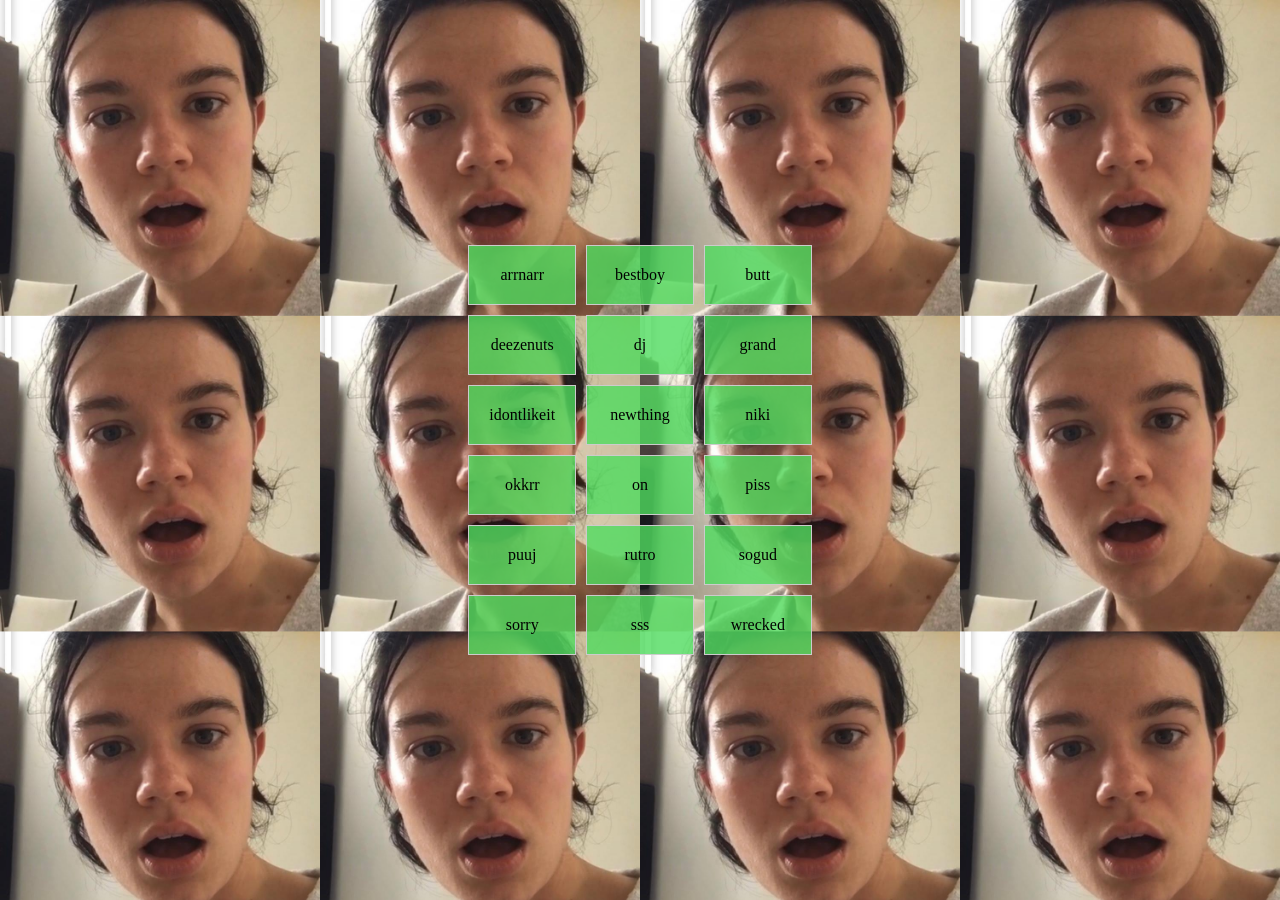
==== index.html @ 39449a15 "Rename Soundboard.html to index.html" ====
<!DOCTYPE html>
<html lang="en">
<head>
  <meta charset="UTF-8">
  <meta name="viewport" content="width=device-width, initial-scale=1.0">
  <title>Baarn Babez Soundboard</title>
  <link rel="stylesheet" href="styles.css">
</head>
<body>
  <div class="soundboard">
    <!-- Sound tiles will be added here -->
  </div>
  <script src="script.js"></script>
</body>
</html>
---- styles.css ----
body {
  display: flex;
  justify-content: center;
  align-items: center;
  height: 100vh;
  margin: 0;
  background-image: url('bg.jpeg'); /* Set the path to your background image */
  background-repeat: repeat;
  background-size: 25%;
}

.soundboard {
  display: grid;
  grid-template-columns: repeat(3, 1fr); /* Adjust as needed */
  gap: 10px;
  max-width: 600px;
}

.tile {
  display: flex;
  justify-content: center;
  align-items: center;
  background-color: rgba(81, 221, 95, 0.8); /* Add transparency to the tiles */
  border: 1px solid #ccc;
  padding: 20px;
  cursor: pointer;
}
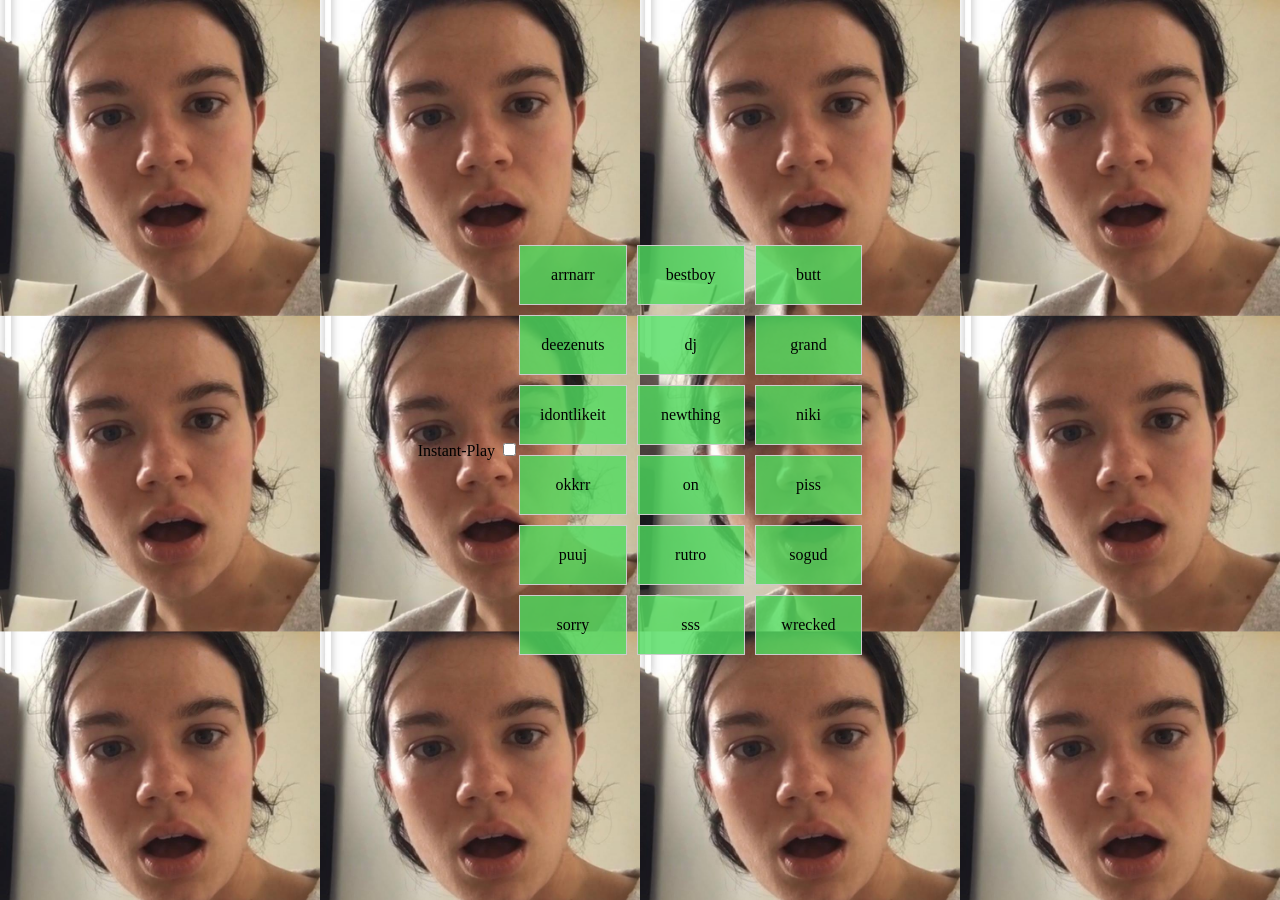
==== commit 2be4e366: "Update index.html" ====
--- a/index.html
+++ b/index.html
@@ -3,10 +3,14 @@
 <head>
   <meta charset="UTF-8">
   <meta name="viewport" content="width=device-width, initial-scale=1.0">
-  <title>Baarn Babez Soundboard</title>
+  <title>Menlo Coaching Soundboard</title>
   <link rel="stylesheet" href="styles.css">
 </head>
 <body>
+  <div class="toggle-container">
+    <label for="toggle">Instant-Play</label>
+    <input type="checkbox" id="toggle">
+  </div>
   <div class="soundboard">
     <!-- Sound tiles will be added here -->
   </div>
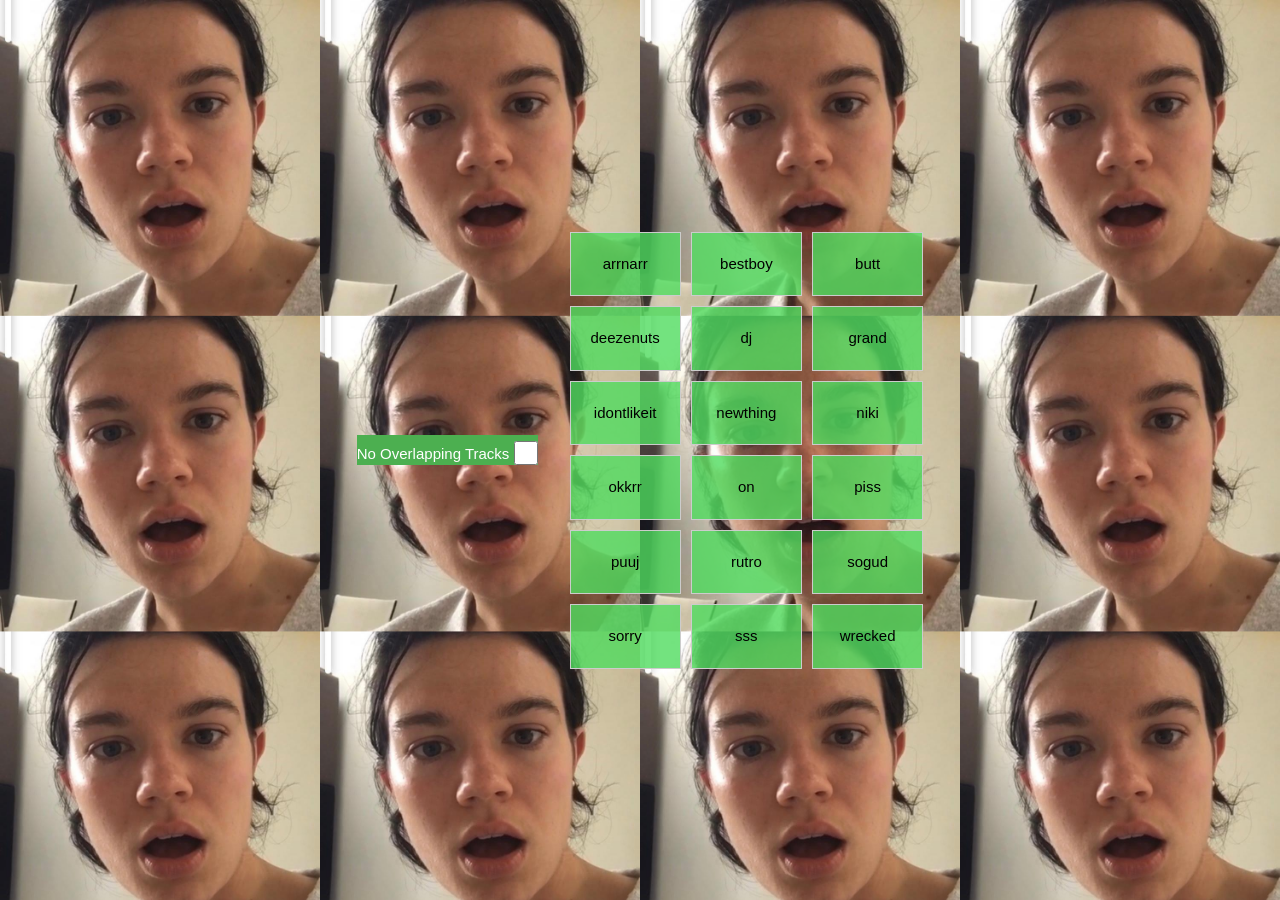
==== commit 021f2444: "Update index.html" ====
--- a/index.html
+++ b/index.html
@@ -1,19 +1,29 @@
 <!DOCTYPE html>
 <html lang="en">
+
 <head>
   <meta charset="UTF-8">
   <meta name="viewport" content="width=device-width, initial-scale=1.0">
   <title>Menlo Coaching Soundboard</title>
   <link rel="stylesheet" href="styles.css">
+  <link rel="stylesheet" href="https://www.w3schools.com/w3css/4/w3.css">
 </head>
+
 <body>
-  <div class="toggle-container">
-    <label for="toggle">Instant-Play</label>
-    <input type="checkbox" id="toggle">
+  <div class="w3-container">
+    <div class="w3-bar w3-green">
+      <div class="toggle-container">
+        <label for="toggle">No Overlapping Tracks</label>
+        <input class="w3-check" type="checkbox" id="toggle">
+      </div>
+    </div>
   </div>
-  <div class="soundboard">
-    <!-- Sound tiles will be added here -->
+  <div class="w3-container">
+    <div class="soundboard">
+      <!-- Sound tiles will be added here -->
+    </div>
+    <script src="script.js"></script>
   </div>
-  <script src="script.js"></script>
 </body>
+  
 </html>
